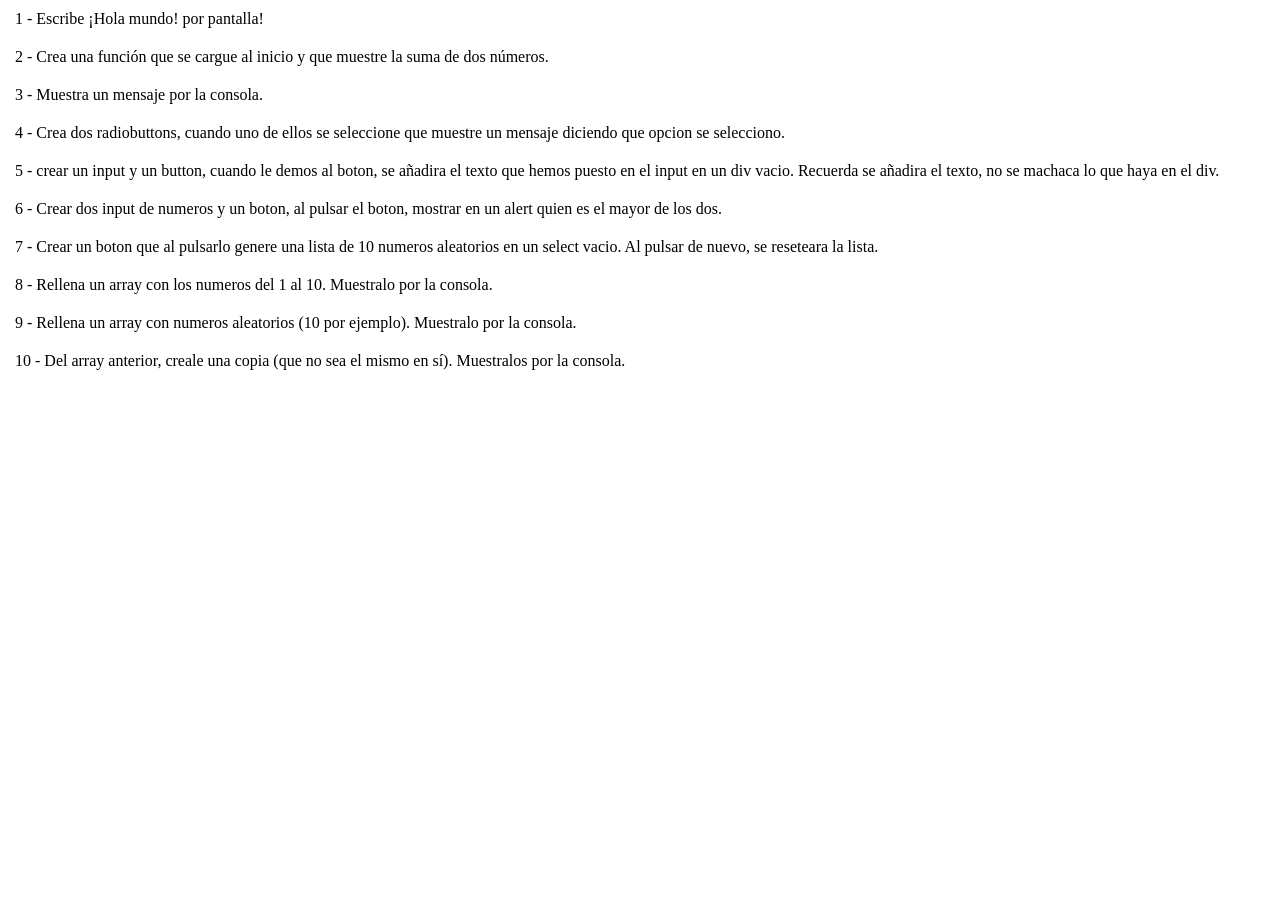
==== docs/index.html @ f1116094 "Ejercicios 8-10" ====
<!DOCTYPE html>
<html lang="en">
<head>
    <meta charset="UTF-8">
    <meta name="viewport" content="width=device-width, initial-scale=1.0">
    <title>Document</title>
    <link rel="stylesheet" href="css/style.css">
</head>
<body>
        <ul>
            <li><a href="ejercicios/index1.html">Escribe ¡Hola mundo! por pantalla!</a></li>
            <li><a href="ejercicios/index2.html">Crea una función que se cargue al inicio y que muestre la suma de dos números.</a></li>
            <li><a href="ejercicios/index3.html">Muestra un mensaje por la consola.</a></li>
            <li><a href="ejercicios/index4.html">Crea dos radiobuttons, cuando uno de ellos 
                se seleccione que muestre un mensaje diciendo que opcion se selecciono.</a></li>
            <li><a href="ejercicios/index5.html">crear un input y un button, cuando le demos al boton, se añadira el texto que  hemos puesto en el input en un div vacio. Recuerda se añadira el texto, no se machaca lo que haya en el div.</a></li>
            <li><a href="ejercicios/index6.html">Crear dos input de numeros y un boton, al pulsar el boton,  mostrar en un alert quien es el mayor de los dos.</a></li>
            <li><a href="ejercicios/index7.html">Crear un boton que al pulsarlo genere una lista de 10 numeros aleatorios 
                en un select vacio. Al pulsar de nuevo, se reseteara la lista.</a></li>
            <li><a href="ejercicios/index8.html">Rellena un array con los numeros del 1 al 10. 
                Muestralo por la consola.</a></li>
            <li><a href="ejercicios/index9.html">Rellena un array con numeros aleatorios (10 por ejemplo). 
                Muestralo por la consola.</a></li>
            <li><a href="ejercicios/index10.html">Del array anterior, creale una copia (que no sea el mismo en sí). 
                Muestralos por la consola.</a></li>
        </ul>
</body>
</html>
---- docs/css/style.css ----
*{
    margin: 0;
    padding: 0;
    box-sizing: border-box;
}

ul{
    display: flex;
    flex-direction: column;
    counter-reset: miContador;
}
ul li{
    padding: 10px;
    margin-left: 5px;
    list-style: none;
}

ul li a{
    text-decoration: none;
    color: black;
}

ul a:hover{
    text-decoration: underline;
}

li a::before{
    counter-increment: miContador;
    content: counters(miContador, '.') ' - ';
}
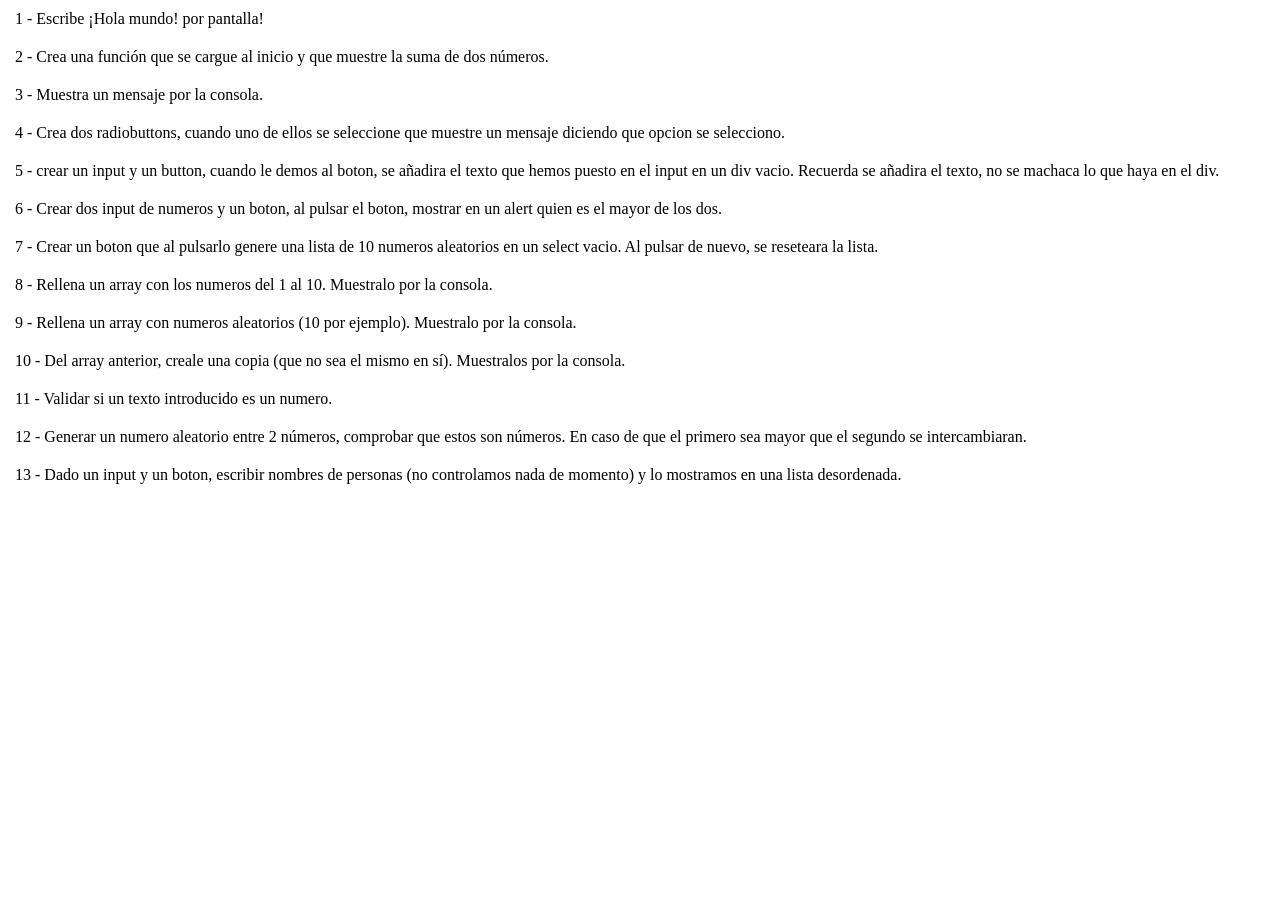
==== commit bb0a3fd2: "listas" ====
--- a/docs/index.html
+++ b/docs/index.html
@@ -23,6 +23,10 @@
                 Muestralo por la consola.</a></li>
             <li><a href="ejercicios/index10.html">Del array anterior, creale una copia (que no sea el mismo en sí). 
                 Muestralos por la consola.</a></li>
+            <li><a href="ejercicios/funciones/index.html">Validar si un texto introducido es un numero.</a></li>
+            <li><a href="ejercicios/funciones/index.html">Generar un numero aleatorio entre 2 números, comprobar que estos son números. En caso de que el primero sea mayor que el segundo se intercambiaran.</a></li>
+            <li><a href="ejercicios/index11.html">Dado un input y un boton, escribir nombres de personas 
+                (no controlamos nada de momento) y lo mostramos en una lista desordenada.</a></li>
         </ul>
 </body>
 </html>
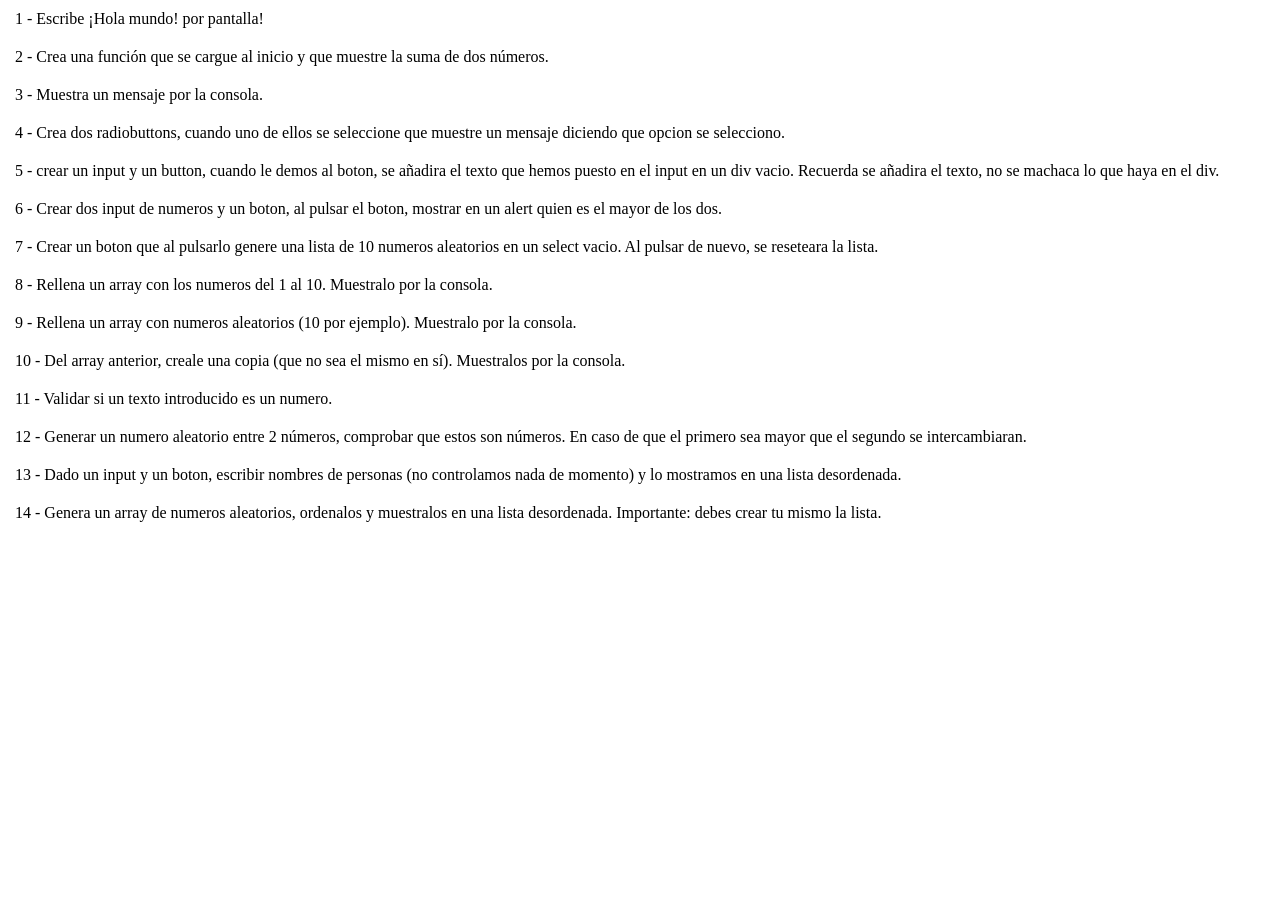
==== commit a1a39322: "ordenando un array" ====
--- a/docs/index.html
+++ b/docs/index.html
@@ -27,6 +27,8 @@
             <li><a href="ejercicios/funciones/index.html">Generar un numero aleatorio entre 2 números, comprobar que estos son números. En caso de que el primero sea mayor que el segundo se intercambiaran.</a></li>
             <li><a href="ejercicios/index11.html">Dado un input y un boton, escribir nombres de personas 
                 (no controlamos nada de momento) y lo mostramos en una lista desordenada.</a></li>
+            <li><a href="ejercicios/index12.html">Genera un array de numeros aleatorios, ordenalos y muestralos en una lista desordenada. 
+                Importante: debes crear tu mismo la lista.</a></li>
         </ul>
 </body>
 </html>
